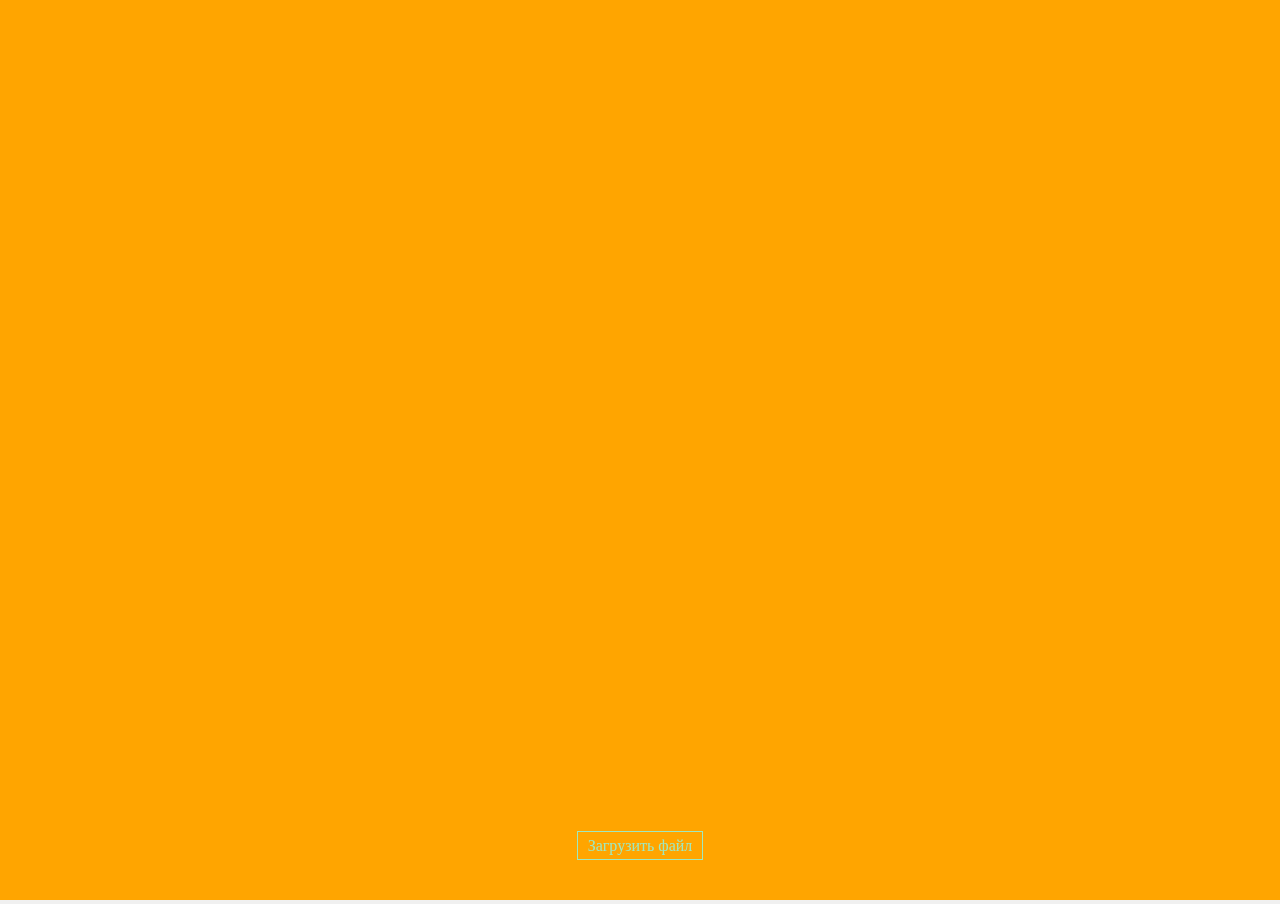
==== viewer.html @ 079fb65f "Доработан вьювер под загрузку collada/blender моделей." ====
<!DOCTYPE html>
<html lang="en">
<head>
    <meta http-equiv="Content-Type" content="text/html" charset="utf-8"/>
    <title>Viewer Aerobike</title>
    <link rel="stylesheet" href="styles.css">
    <script src="js/libs/three.min.js"></script>
    <script src="js/libs/OrbitControls.js"></script>
    <script src="js/libs/MorphAnimMesh.js"></script>
    <script src="js/libs/ColladaAnimation.js"></script>
    <script src="js/libs/ColladaAnimationHandler.js"></script>
    <script src="js/libs/ColladaKeyFrameAnimation.js"></script>
    <script src="js/libs/ColladaLoader.js"></script>
    <script src="js/utils.js"></script>
</head>
<body>
<div id="scene_container"/>
<div id="viewer_menu">
    <style>
        #viewer_menu {
            position: absolute;
            background: transparent;
            bottom: 5%;
            width: 100%;
            text-align: center;
        }
    </style>
    <label for="uploaded-file" type="button" class="txt_button"><i aria-hidden="true"></i><h>Загрузить файл</h></label>
    <input type="file" id="uploaded-file" required="required" onchange="LoadModel(this.files)" style="display:none;"/>
    <!--<button class="txt_button" id="model_load_btn">Загрузить модель</button>-->
    <!--<input id="input_file" type="file" name="file_name" style='position:absolute;visibility:hidden;' multiple/>-->
</div>
<script>
    var scope = this;
    var X_VIEW_PERCENT = 0.9;
    var Y_VIEW_PERCENT = 0.7;
    var X_SCENE_ROTATION = 0.001;
    var BASE_CAMERA_POS_PERCENT = 0.15;

    var mouse_x = 0;
    var mouse_x_on_mouse_down = 0;
    var target_rotation = 0;
    var target_rotation_on_mouse_down = 0;
    var mouse_y = 0;
    var base_y_cam_pos = window.innerHeight * BASE_CAMERA_POS_PERCENT;

    var window_half_x = window.innerWidth * 0.5;
    var window_half_y = window.innerHeight * 0.5;

    var renderer;
    var scene;
    var camera;
    var controls;
    var clock = new THREE.Clock();
    var animations = [];
    var load_count = 0;
    var files_count = 0;

    function LoadModel(files) {
        var url = 'collada/';
        files_count = files.length;
        for (var i = 0; i < files.length; ++i) { //for multiple files
            (function(file) {
                var name = file.name;
                var reader = new FileReader();
                reader.onerror = function(e) {
                    console.log('Error');
                };
                reader.onabort = function(e) {
                    console.log('File read cancelled');
                };
                reader.onloadstart = function(e) {
                    console.log('Start Loading...');
                };
                reader.onload = function(e) {
                    var loader = new THREE.ColladaLoader();
                    loader.options.convertUpAxis = true;
                    loader.parse(e.target.result, function(collada) {
                        var dae = collada.scene;
                        dae.traverse(function(child) {
                            if (child instanceof THREE.SkinnedMesh) {
                                animations[load_count] = new THREE.Animation(child, child.geometry.animation);
                                camera.lookAt(child.position);
                                ++load_count;
                                if (load_count == files_count) {
                                    for(var animation in animations) {
                                        animations[animation].play();
                                    }
                                    console.log("play animations");
                                }
                            }
                        });
                        //dae.scale.x = dae.scale.y = dae.scale.z = 200;
                        dae.position.x = -1;
                        dae.updateMatrix();
                        group.add(dae);
                    }, url);
                };
                reader.readAsText(file);
            })(files[i]);
        }
    }

    function main() {
        renderer = new THREE.WebGLRenderer({antialias: true, alpha: false});
        renderer.setClearColor(0xFFA500);
        renderer.setPixelRatio(window.devicePixelRatio);
        renderer.setSize(window.innerWidth, window.innerHeight);
        renderer.gammaInput = true;
        renderer.gammaOutput = true;

        var scene_container = document.getElementById("scene_container");
        //var scene_container = new UTILS.CreateContainer("scene_container");
        scene_container.appendChild(renderer.domElement);

        camera = new THREE.PerspectiveCamera(60, window.innerWidth / window.innerHeight, 1, 2000);
        camera.position.z = 4;
        controls = new THREE.OrbitControls(camera, renderer.domElement);

        scene = new THREE.Scene();
        group = new THREE.Group();
        scene.add(group);
        var light = new THREE.DirectionalLight(0xffffff, 1);
        light.position.set(0, 1, 0).normalize();
        scene.add(new THREE.AmbientLight(0xffffff));

        document.addEventListener('mousedown', onDocumentMouseDown, false);
        document.addEventListener('touchstart', onDocumentTouchStart, false);
        document.addEventListener('touchmove', onDocumentTouchMove, false);

        window.addEventListener('resize', onWindowResize, false);
    } main();

    function onDocumentMouseDown(e) {
        e.preventDefault();
        document.addEventListener('mousemove', onDocumentMouseMove, false);
        document.addEventListener('mouseup', onDocumentMouseUp, false);
        document.addEventListener('mouseout', onDocumentMouseOut, false);
        mouse_x_on_mouse_down = e.clientX - window_half_x;
        target_rotation_on_mouse_down = target_rotation;
    }

    function onDocumentMouseMove(e) {
        mouse_x = e.clientX - window_half_x;
        mouse_y = (e.clientY - window_half_y - base_y_cam_pos);
        target_rotation = target_rotation_on_mouse_down + (mouse_x - mouse_x_on_mouse_down) * 0.02;
    }

    function onDocumentMouseUp(e) {
        document.removeEventListener('mousemove', onDocumentMouseMove, false);
        document.removeEventListener('mouseup', onDocumentMouseUp, false);
        document.removeEventListener('mouseout', onDocumentMouseOut, false);
    }

    function onDocumentMouseOut(e) {
        document.removeEventListener('mousemove', onDocumentMouseMove, false);
        document.removeEventListener('mouseup', onDocumentMouseUp, false);
        document.removeEventListener('mouseout', onDocumentMouseOut, false);
    }

    function onDocumentTouchStart(e) {
        if (e.touches.length === 1) {
            e.preventDefault();
//                    mouse_x_on_mouse_down = e.touches[0].pageX - window_half_x;
//                    target_rotation_on_mouse_down = target_rotation;
        }
    }

    function onDocumentTouchMove(e) {
        if (e.touches.length === 1) {
            e.preventDefault();
//                    mouse_x = e.touches[0].pageX - window_half_x;
//                    target_rotation = target_rotation_on_mouse_down + (mouse_x - mouse_x_on_mouse_down) * 0.05;
        }
    }

    function onWindowResize() {
        mouse_y = 0;
        window_half_y  = window.innerHeight * 0.5;
        base_y_cam_pos = window.innerHeight * BASE_CAMERA_POS_PERCENT;

        camera.aspect = window.innerWidth / window.innerHeight;
        camera.updateProjectionMatrix();
        renderer.setSize(window.innerWidth, window.innerHeight);
        render();
    }

    function render() {
//                group.rotation.y = group.rotation.y += (target_rotation - group.rotation.y) * 0.05;
//                camera.position.y += (-(mouse_y * 0.01) * Y_VIEW_PERCENT - camera.position.y) * 0.1;
//                camera.lookAt(scene.position);
        renderer.render(scene, camera);
        controls.update();
    }

    function animate() {
        requestAnimationFrame(animate);
        THREE.AnimationHandler.update(clock.getDelta());
        render();
    } animate();
</script>
</body>
</html>
---- styles.css ----
/*!
 * \brief  Набор стилей UI игры "Летающий мотоцикл".
 * \author Rostislav Velichko. e: rostislav.vel@gmail.com
 * \date   11.25.2015
 */

html,body {
	background-color: #f0f0f0;
	overflow: hidden;
	width: 100%;
	height: 100%;
	margin: 0;
	padding: 0;
}

.progress_bar {
	position: absolute;
	background: transparent;
	top :50%;
	width: 100%;
	height: 100%;
	text-align: center;
}

#scene_container {
	position: absolute;
	width: 100%;
	height: 100%;
	touch-action:none;
}

#start_screen {
	position: absolute;
	height: 100%;
	width: 100%;
	outline: 1px solid rgba(255, 255, 255, 0.75);
	outline-offset: -10px;
}

#start_image_box {
	position:relative;
	top: 25%;
	margin: 0 auto;
	max-width: 50%;
	max-height: 50%;
	content: url('images/big_logo.png');
}

#start_menu {
	position:relative;
	top: 30%;
	width: 90%;
	margin: 0 auto;
	text-align: center;
	vertical-align: middle;
	background-color: rgba(0, 0, 0, 0.2);
	outline: 1px solid rgba(255, 255, 255, 0.75);
	cursor: pointer;
}

#garage_screen {
	position: absolute;
	background: transparent;
	width: 100%;
	height: 100%;
	text-align: center;
	outline: 1px solid rgba(255, 255, 255, 0.75);
	outline-offset: -10px;
}

#garage_menu {
	position: relative;
	top: 80%;
	width: 90%;
	margin: 0 auto;
	text-align: center;
	vertical-align: middle;
	background-color: rgba(0, 0, 0, 0.2);
	outline: 1px solid rgba(255, 255, 255, 0.75);
	cursor: pointer;
}

.fast_game_img_bt {
	display:inline-block;
	min-width: 50px;
	min-height: 50px;
	width: 5%;
	height: 5%;
	content: url('images/icons/fast_game_bt.png');
}

.fast_game_img_bt:hover {
	content: url('images/icons/fast_game_bt_select.png');
}

.fast_game_img_bt:active {
	content: url('images/icons/fast_game_bt_down.png');
}

.garage_img_bt {
	display:inline-block;
	min-width: 50px;
	min-height: 50px;
	width: 5%;
	height: 5%;
	content: url('images/icons/garage_bt.png');
}

.garage_img_bt:hover {
	content: url('images/icons/garage_bt_select.png');
}

.garage_img_bt:active {
	content: url('images/icons/garage_bt_down.png');
}

.img_button {
	background: transparent;
	border: 0px;
	padding: 0px;
}

.txt_button,input {
	color: rgba(127, 255, 255, 0.75);
	background: transparent;
	outline: 1px solid rgba(127, 255, 255, 0.75);
	border: 0px;
	padding: 5px 10px;
	cursor: pointer;
}

.txt_button:hover {
	box-shadow: 0px 0px 12px rgba(0,255,255,0.75);
	border: 1px solid rgba(127,255,255,0.75);
}

.txt_button:active {
	color: #000000;
	background-color: rgba(0,255,255,0.75);
}

.txt_button.number {
	position: absolute;
	top: 20px;
	right: 20px;
	font-size: 12px;
	color: rgba(127,255,255,0.75);
}

.txt_button.symbol {
	position: absolute;
	top: 40px;
	left: 0px;
	right: 0px;
	font-size: 60px;
	font-weight: bold;
	color: rgba(255,255,255,0.75);
	text-shadow: 0 0 10px rgba(0,255,255,0.95);
}

.txt_button.details {
	position: absolute;
	bottom: 15px;
	left: 0px;
	right: 0px;
	font-size: 12px;
	color: rgba(127,255,255,0.75);
}
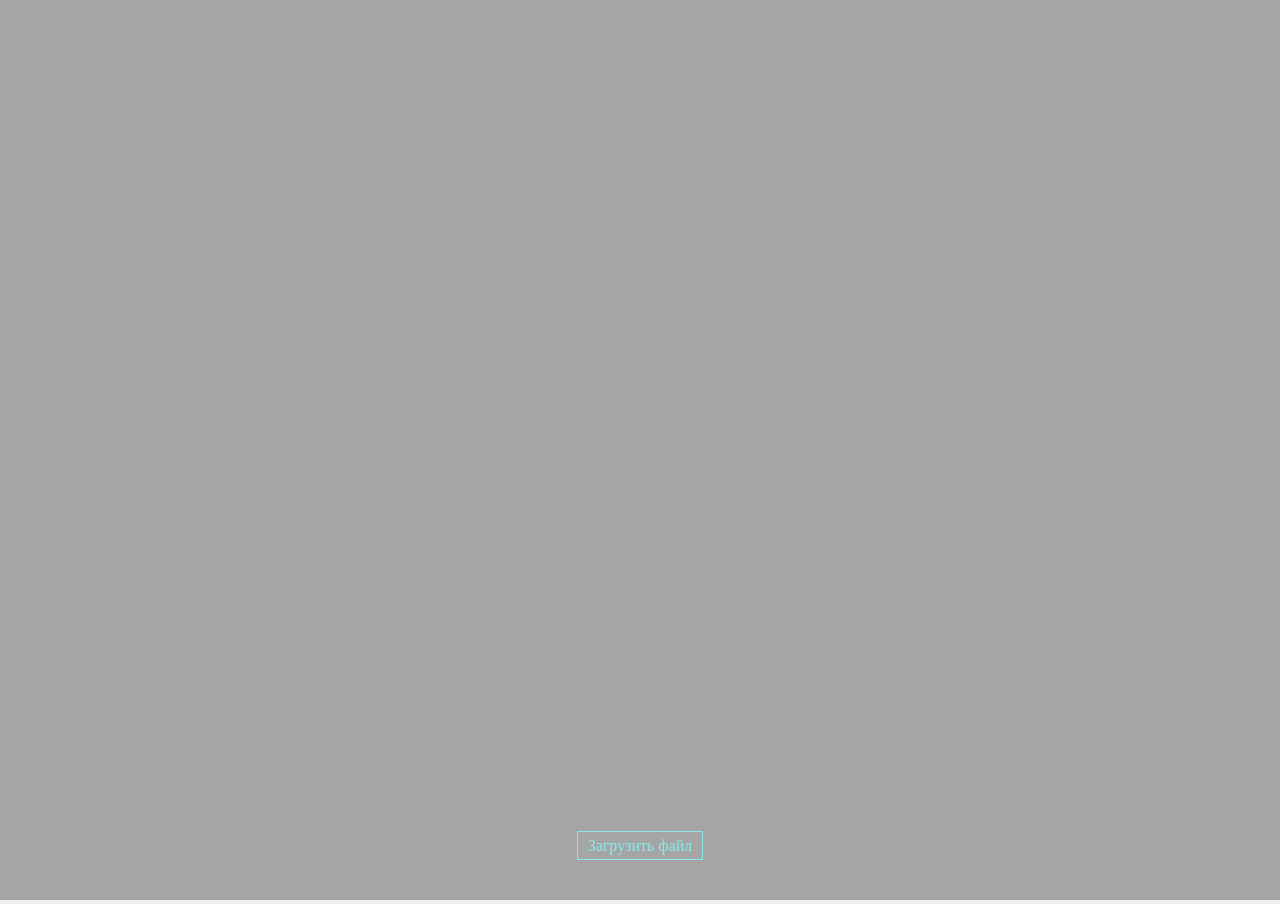
==== commit 24c538cd: "Добавлен тест глубины для альфаканала." ====
--- a/viewer.html
+++ b/viewer.html
@@ -14,7 +14,7 @@
     <script src="js/utils.js"></script>
 </head>
 <body>
-<div id="scene_container"/>
+<div id="scene_container"></div>
 <div id="viewer_menu">
     <style>
         #viewer_menu {
@@ -57,7 +57,7 @@
     var files_count = 0;
 
     function LoadModel(files) {
-        var url = 'collada/';
+        var url = 'models/';
         files_count = files.length;
         for (var i = 0; i < files.length; ++i) { //for multiple files
             (function(file) {
@@ -78,6 +78,13 @@
                     loader.parse(e.target.result, function(collada) {
                         var dae = collada.scene;
                         dae.traverse(function(child) {
+                            if( child.material) {
+                                child.material.transparent = true;
+                                child.material.premultipliedAlpha = true;
+                                child.material.needsUpdate = true;
+                                child.material.alphaTest = 0.05;
+						        child.material.side = THREE.DoubleSide;
+                            }
                             if (child instanceof THREE.SkinnedMesh) {
                                 animations[load_count] = new THREE.Animation(child, child.geometry.animation);
                                 camera.lookAt(child.position);
@@ -102,8 +109,8 @@
     }
 
     function main() {
-        renderer = new THREE.WebGLRenderer({antialias: true, alpha: false});
-        renderer.setClearColor(0xFFA500);
+        renderer = new THREE.WebGLRenderer({antialias: true, alpha: true});
+        renderer.setClearColor(0xA5A5A5);
         renderer.setPixelRatio(window.devicePixelRatio);
         renderer.setSize(window.innerWidth, window.innerHeight);
         renderer.gammaInput = true;
@@ -114,7 +121,9 @@
         scene_container.appendChild(renderer.domElement);
 
         camera = new THREE.PerspectiveCamera(60, window.innerWidth / window.innerHeight, 1, 2000);
-        camera.position.z = 4;
+        camera.position.x = 3;
+//        camera.position.y = 3;
+//        camera.position.z = 4;
         controls = new THREE.OrbitControls(camera, renderer.domElement);
 
         scene = new THREE.Scene();
